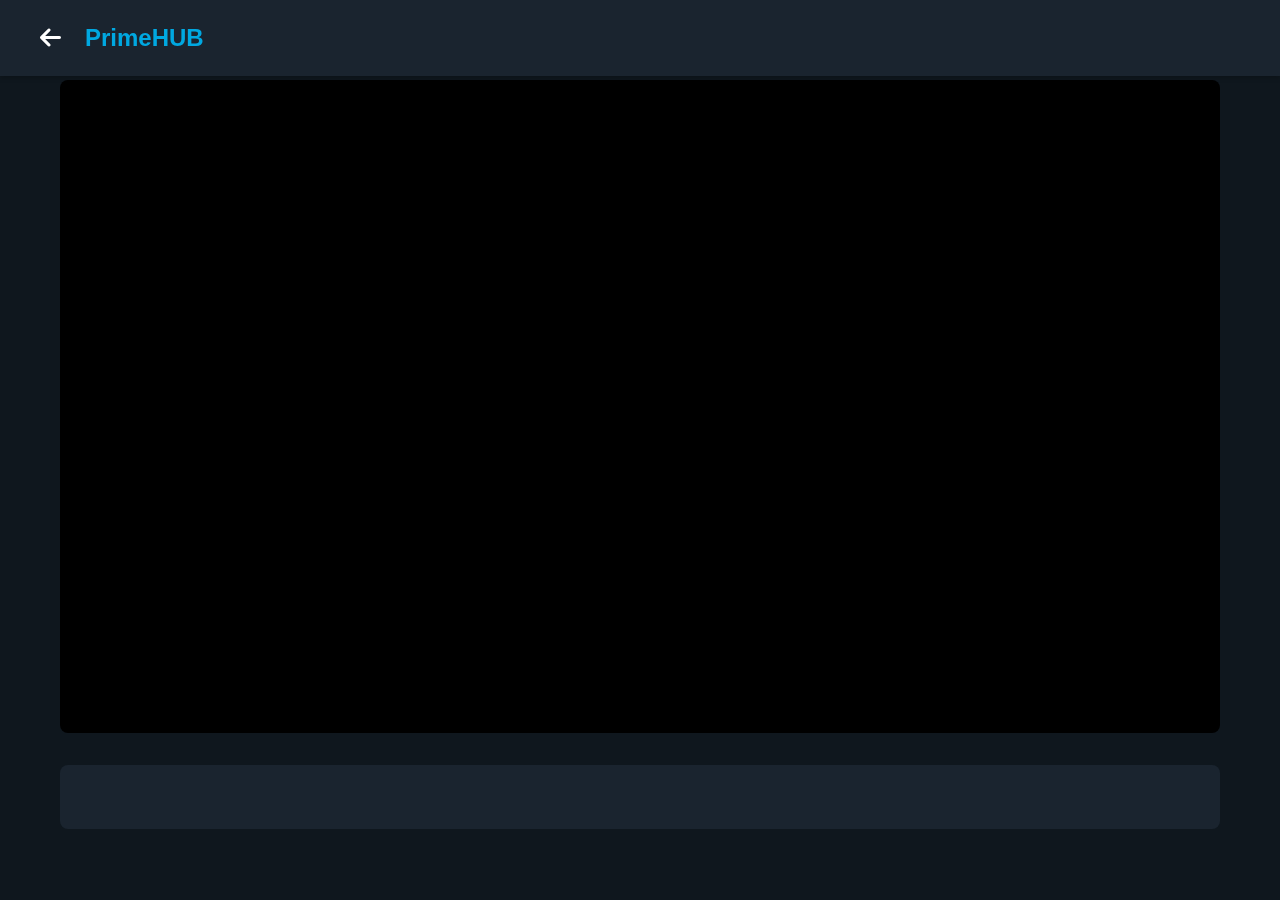
==== src/movie.html @ 9d9eabd9 "1st init" ====
<!DOCTYPE html>
<html lang="en">
<head>
    <meta charset="UTF-8">
    <meta name="viewport" content="width=device-width, initial-scale=1.0">
    <title>Movie Details - PrimeHUB</title>
    <link rel="stylesheet" href="assets/css/style.css">
    <link rel="stylesheet" href="https://cdnjs.cloudflare.com/ajax/libs/font-awesome/6.0.0/css/all.min.css">
</head>
<body>
    <!-- Navigation -->
    <nav class="navbar">
        <div class="nav-left">
            <button class="back-btn" onclick="history.back()">
                <i class="fas fa-arrow-left"></i>
            </button>
            <div class="logo">PrimeHUB</div>
        </div>
    </nav>

    <div class="movie-detail-container">
        <div class="player-container" id="playerContainer"></div>
        <div class="movie-info-container" id="movieInfo"></div>
        <div class="related-content" id="relatedContent"></div>
    </div>

    <script src="js/movie.js"></script>
</body>
</html>
---- src/assets/css/style.css ----
/* Base Styles */
:root {
    --primary-color: #00a8e1;
    --secondary-color: #0f171e;
    --background-dark: #1a242f;
    --text-color: #ffffff;
    --text-muted: #8197a4;
    --hover-color: #19232e;
}

* {
    margin: 0;
    padding: 0;
    box-sizing: border-box;
}

body {
    font-family: 'Segoe UI', Tahoma, Geneva, Verdana, sans-serif;
    background-color: var(--secondary-color);
    color: var(--text-color);
    line-height: 1.6;
}

/* Navigation Styles */
.navbar {
    position: fixed;
    top: 0;
    width: 100%;
    background-color: var(--background-dark);
    padding: 1rem 2rem;
    display: flex;
    justify-content: space-between;
    align-items: center;
    z-index: 1000;
    box-shadow: 0 2px 5px rgba(0, 0, 0, 0.2);
}

.nav-left {
    display: flex;
    align-items: center;
    gap: 1rem;
}

.hamburger-menu {
    background: none;
    border: none;
    color: var(--text-color);
    font-size: 1.5rem;
    cursor: pointer;
    display: none;
}

.logo {
    font-size: 1.5rem;
    font-weight: bold;
    color: var(--primary-color);
}

.nav-middle {
    flex: 0.5;
}

.search-container {
    position: relative;
    width: 100%;
}

.search-container input {
    width: 100%;
    padding: 0.5rem 2.5rem 0.5rem 1rem;
    border: none;
    border-radius: 4px;
    background-color: var(--hover-color);
    color: var(--text-color);
}

.search-btn {
    position: absolute;
    right: 0.5rem;
    top: 50%;
    transform: translateY(-50%);
    background: none;
    border: none;
    color: var(--text-muted);
    cursor: pointer;
}

/* Content Sections */
.content-section {
    padding: 0rem 2rem 0rem 2rem;
}

.content-section h2 {
    margin-bottom: 1rem;
    color: var(--text-color);
}

.movie-carousel {
    display: flex;
    overflow-x: auto;
    gap: 1rem;
    padding: 1rem 0;
    scrollbar-width: none;
}

.movie-carousel::-webkit-scrollbar {
    display: none;
}

/* Content Section Movie Cards */
.movie-carousel {
    display: grid;
    grid-auto-flow: column;
    grid-auto-columns: 250px;
    gap: 1.5rem;
    overflow-x: auto;
    padding: 2rem 0;
    scroll-snap-type: x mandatory;
    scroll-behavior: smooth;
}

.movie-card {
    position: relative;
    border-radius: 12px;
    overflow: hidden;
    transition: transform 0.3s ease;
    scroll-snap-align: start;
}

.movie-card img {
    width: 100%;
    height: 375px;
    object-fit: cover;
}

.movie-card:hover {
    transform: scale(1.05);
}

.movie-card:hover .movie-info {
    opacity: 1;
}

.movie-info {
    position: absolute;
    bottom: 0;
    left: 0;
    right: 0;
    padding: 1.5rem;
    background: rgba(0, 0, 0, 0.7);
    backdrop-filter: blur(10px);
    opacity: 0;
    transition: opacity 0.3s ease;
}

.movie-info h3 {
    font-size: 1.2rem;
    margin-bottom: 0.5rem;
    color: var(--text-color);
}

.movie-meta {
    display: flex;
    justify-content: space-between;
    align-items: center;
    margin-bottom: 1rem;
}

.rating {
    color: var(--primary-color);
}

.year {
    color: var(--text-muted);
}

.movie-card .watch-now {
    width: 100%;
    text-align: center;
    font-size: 0.9rem;
    padding: 0.6rem;
}

/* Scrollbar Styling */
.movie-carousel::-webkit-scrollbar {
    height: 8px;
}

.movie-carousel::-webkit-scrollbar-track {
    background: rgba(255, 255, 255, 0.1);
    border-radius: 4px;
}

.movie-carousel::-webkit-scrollbar-thumb {
    background: var(--primary-color);
    border-radius: 4px;
}

/* Modal Styles */
.modal {
    display: none;
    position: fixed;
    top: 0;
    left: 0;
    width: 100%;
    height: 100%;
    background-color: rgba(0, 0, 0, 0.8);
    z-index: 2000;
}

.modal-content {
    position: relative;
    width: 90%;
    max-width: 1200px;
    margin: 2rem auto;
    background-color: var(--background-dark);
    border-radius: 8px;
    padding: 2rem;
}

.close-modal {
    position: absolute;
    right: 1rem;
    top: 1rem;
    font-size: 1.5rem;
    color: var(--text-color);
    cursor: pointer;
}

/* Footer */
footer {
    background-color: var(--background-dark);
    padding: 2rem;
    margin-top: 2rem;
}

.footer-content {
    max-width: 1200px;
    margin: 0 auto;
    text-align: center;
}

.footer-links {
    margin-top: 1rem;
    display: flex;
    justify-content: center;
    gap: 2rem;
}

.footer-links a {
    color: var(--text-muted);
    text-decoration: none;
}

/* Responsive Design */
@media (max-width: 768px) {
    .hamburger-menu {
        display: block;
    }

    .nav-middle {
        display: none;
    }

    .nav-right {
        display: none;
    }

    .content-section {
        padding: 1rem;
    }
}

/* Responsive Adjustments */
@media (max-width: 768px) {
    .movie-carousel {
        grid-auto-columns: 180px;
    }

    .movie-card img {
        height: 270px;
    }
}

/* Update the first content section to have proper spacing from navbar */
.content-section:first-child {
    margin-top: 2rem;
}

/* Hero Carousel Styles */
.hero-carousel {
    margin-top: 4rem;
    height: 80vh;
    position: relative;
    overflow: hidden;
}

.carousel-container {
    width: 100%;
    height: 100%;
    position: relative;
}

.carousel-slide {
    position: absolute;
    width: 100%;
    height: 100%;
    opacity: 0;
    transition: opacity 0.8s ease;
    background-size: cover;
    background-position: center;
    display: flex;
    align-items: flex-end;
    padding: 4rem;
}

.carousel-slide.active {
    opacity: 1;
}

.carousel-content {
    position: relative;
    z-index: 2;
    max-width: 600px;
    background: rgba(0, 0, 0, 0.7);
    backdrop-filter: blur(10px);
    padding: 2rem;
    border-radius: 16px;
    border: 1px solid rgba(255, 255, 255, 0.1);
    margin-bottom: 2rem;
}

.carousel-content h2 {
    font-size: 2.5rem;
    margin-bottom: 1rem;
}

.carousel-content p {
    margin-bottom: 1.5rem;
    display: -webkit-box;
    -webkit-line-clamp: 3;
    line-clamp: 3;
    -webkit-box-orient: vertical;
    overflow: hidden;
}

.carousel-rating {
    display: flex;
    align-items: center;
    gap: 1rem;
    margin-top: 1rem;
}

.carousel-controls {
    position: absolute;
    bottom: 5%;
    right: 5%;
    display: flex;
    gap: 1rem;
    z-index: 10;
}

.prev-btn, .next-btn {
    background: rgba(255, 255, 255, 0.1);
    backdrop-filter: blur(10px);
    border: 1px solid rgba(255, 255, 255, 0.1);
    width: 48px;
    height: 48px;
    border-radius: 50%;
    display: flex;
    align-items: center;
    justify-content: center;
    color: var(--text-color);
    cursor: pointer;
    transition: all 0.3s ease;
}

.prev-btn:hover, .next-btn:hover {
    background: rgba(255, 255, 255, 0.2);
    transform: scale(1.1);
}

.carousel-info {
    position: absolute;
    bottom: 0;
    left: 0;
    right: 0;
    padding: 2rem;
    display: flex;
    justify-content: space-between;
    align-items: flex-end;
    background: linear-gradient(to top, rgba(0,0,0,0.9) 0%, rgba(0,0,0,0.5) 50%, rgba(0,0,0,0) 100%);
    z-index: 1;
}

.carousel-title {
    flex: 1;
    padding-right: 4rem;
    max-width: 800px;
}

.carousel-title h3 {
    font-size: 2.5rem;
    margin-bottom: 1rem;
    color: #fff;
    text-shadow: 2px 2px 4px rgba(0,0,0,0.5);
}

.carousel-title p {
    font-size: 1.2rem;
    color: rgba(255, 255, 255, 0.9);
    max-width: 600px;
    text-shadow: 1px 1px 2px rgba(0,0,0,0.5);
}

@media (max-width: 768px) {
    .hero-carousel {
        height: 60vh;
    }

    .carousel-slide {
        padding: 2rem;
    }

    .carousel-content {
        max-width: 100%;
    }

    .carousel-content h2 {
        font-size: 1.8rem;
    }
}

/* Mobile Responsive Styles */
@media (max-width: 768px) {
    /* Navigation */
    .navbar {
        padding: 0.5rem 1rem;
    }

    .logo {
        font-size: 1.2rem;
    }

    /* Hero Carousel */
    .hero-carousel {
        margin-top: 3rem;
        height: 50vh;
    }

    .carousel-info {
        padding: 1rem;
    }

    .carousel-title h3 {
        font-size: 1.5rem;
        margin-bottom: 0.5rem;
    }

    .carousel-title p {
        font-size: 0.9rem;
        -webkit-line-clamp: 2;
        line-clamp: 2;
        line-clamp: 2;
        line-clamp: 2;
        line-clamp: 2;
        line-clamp: 2;
        line-clamp: 2;
    }

    .carousel-controls {
        bottom: 1rem;
        right: 1rem;
    }

    .prev-btn, .next-btn {
        width: 36px;
        height: 36px;
        font-size: 0.8rem;
    }

    /* Content Sections */
    .content-section {
        padding: 0.5rem;
    }

    .content-section h2 {
        font-size: 1.2rem;
        margin: 1rem 0 0.5rem 0.5rem;
    }

    /* Movie Cards */
    .movie-carousel {
        grid-auto-columns: 140px;
        gap: 0.8rem;
        padding: 1rem 0;
    }

    .movie-card {
        border-radius: 8px;
    }

    .movie-card img {
        height: 210px;
    }

    .movie-info {
        padding: 0.8rem;
    }

    .movie-info h3 {
        font-size: 0.9rem;
        margin-bottom: 0.3rem;
    }

    .movie-meta {
        font-size: 0.8rem;
        margin-bottom: 0.5rem;
    }

    /* Modal */
    .modal-content {
        width: 95%;
        margin: 1rem auto;
        padding: 1rem;
    }

    .modal-header-content h2 {
        font-size: 1.3rem;
    }

    .modal-info p {
        font-size: 0.9rem;
    }

    .meta-info {
        font-size: 0.8rem;
        flex-wrap: wrap;
        gap: 0.5rem;
    }

    /* Footer */
    footer {
        padding: 1rem;
        margin-top: 1rem;
    }

    .footer-content {
        font-size: 0.9rem;
    }

    .footer-links {
        gap: 1rem;
        flex-wrap: wrap;
        font-size: 0.8rem;
    }
}

/* Small Mobile Devices */
@media (max-width: 480px) {
    .movie-carousel {
        grid-auto-columns: 120px;
        gap: 0.5rem;
    }

    .movie-card img {
        height: 180px;
    }

    .hero-carousel {
        height: 40vh;
    }

    .carousel-title h3 {
        font-size: 1.2rem;
    }

    .carousel-title p {
        font-size: 0.8rem;
        -webkit-line-clamp: 2;
    }

    .nav-left {
        gap: 0.5rem;
    }

    .hamburger-menu {
        font-size: 1.2rem;
    }
}

/* Tablet Devices */
@media (min-width: 769px) and (max-width: 1024px) {
    .movie-carousel {
        grid-auto-columns: 180px;
    }

    .movie-card img {
        height: 270px;
    }

    .hero-carousel {
        height: 60vh;
    }

    .carousel-title h3 {
        font-size: 2rem;
    }

    .carousel-title p {
        font-size: 1rem;
    }
}

/* Ensure smooth transitions */
.movie-card, .carousel-slide, .modal {
    transition: all 0.3s ease-in-out;
}

/* Movie Details Page Styles */
.movie-detail-container {
    margin-top: 60px;
    padding: 20px;
    max-width: 1200px;
    margin-left: auto;
    margin-right: auto;
}

.player-container {
    width: 100%;
    aspect-ratio: 16/9;
    background: #000;
    margin-bottom: 2rem;
    border-radius: 8px;
    overflow: hidden;
}

.player-container iframe {
    width: 100%;
    height: 100%;
    border: none;
}

.movie-info-container {
    padding: 2rem;
    background: var(--background-dark);
    border-radius: 8px;
    margin-bottom: 2rem;
}

.back-btn {
    background: none;
    border: none;
    color: var(--text-color);
    font-size: 1.5rem;
    cursor: pointer;
    padding: 0.5rem;
}

.back-btn:hover {
    color: var(--primary-color);
}

.related-content {
    margin-top: 2rem;
}

/* Mobile Responsive */
@media (max-width: 768px) {
    .movie-detail-container {
        padding: 10px;
        margin-top: 50px;
    }

    .movie-info-container {
        padding: 1rem;
    }
}
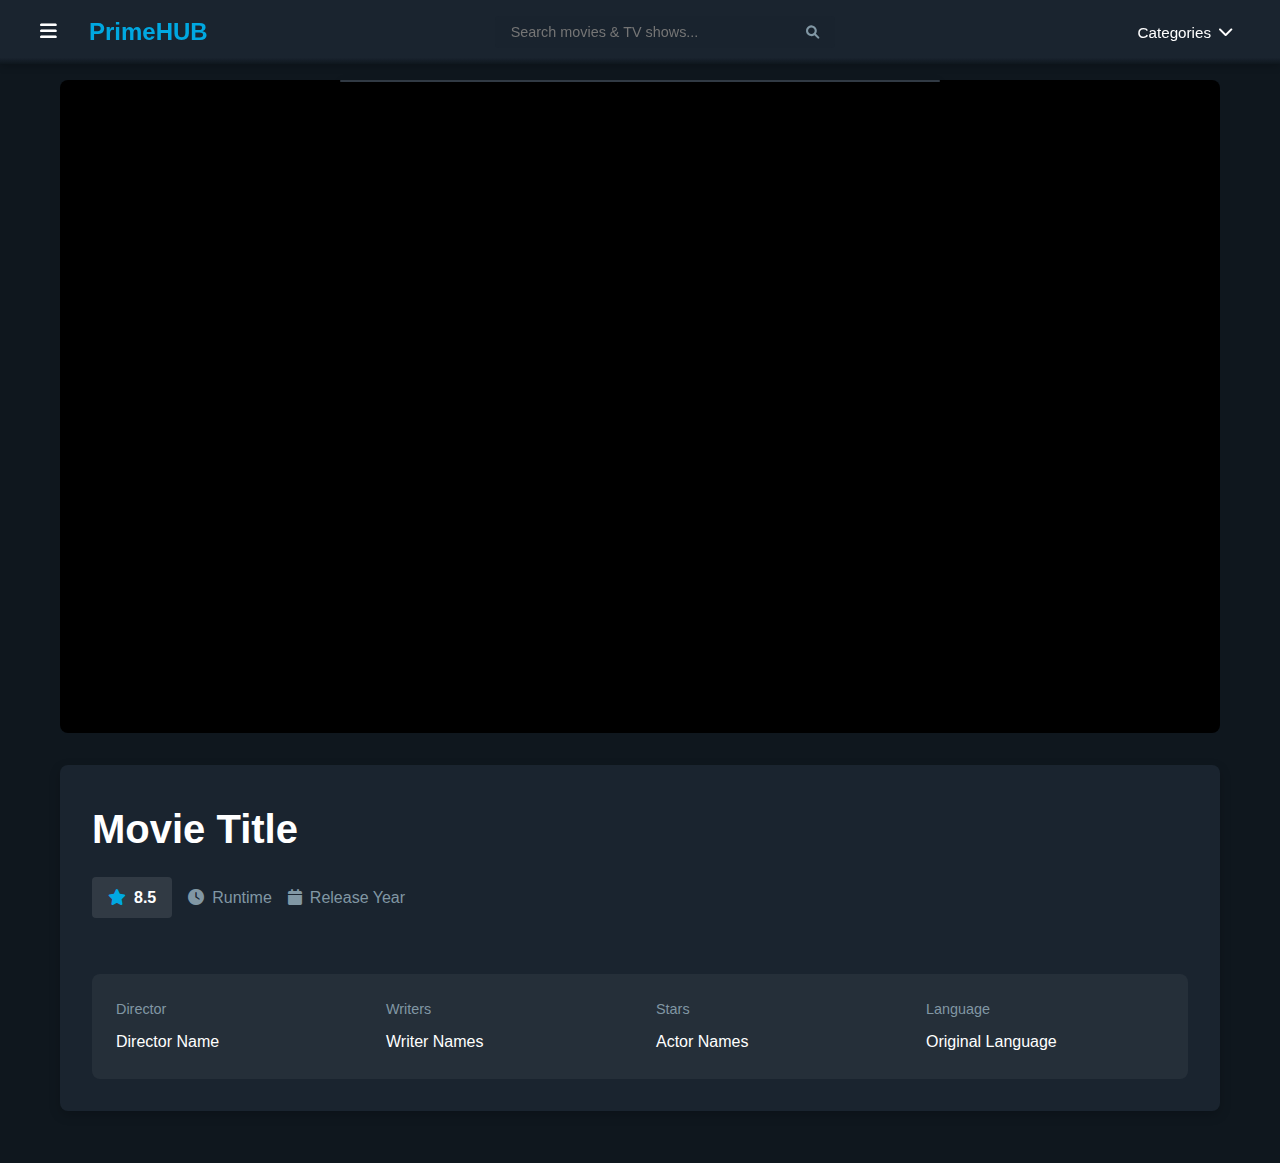
==== commit 0a131a6b: "backup commit" ====
--- a/src/movie.html
+++ b/src/movie.html
@@ -8,19 +8,80 @@
     <link rel="stylesheet" href="https://cdnjs.cloudflare.com/ajax/libs/font-awesome/6.0.0/css/all.min.css">
 </head>
 <body>
-    <!-- Navigation -->
+    <!-- Update navbar in both index.html and movie.html -->
     <nav class="navbar">
         <div class="nav-left">
-            <button class="back-btn" onclick="history.back()">
-                <i class="fas fa-arrow-left"></i>
+            <button class="hamburger-menu" id="hamburgerMenu">
+                <i class="fas fa-bars"></i>
             </button>
-            <div class="logo">PrimeHUB</div>
+            <a href="index.html" class="logo">PrimeHUB</a>
+        </div>
+        
+        <div class="nav-middle">
+            <div class="search-container">
+                <form id="searchForm">
+                    <input type="text" id="searchInput" placeholder="Search movies & TV shows...">
+                    <button type="submit" class="search-btn"><i class="fas fa-search"></i></button>
+                </form>
+            </div>
+            <div class="search-results" id="searchResults"></div>
+        </div>
+
+        <div class="nav-right">
+            <div class="categories-dropdown">
+                <button class="dropdown-btn">Categories <i class="fas fa-chevron-down"></i></button>
+                <div class="dropdown-content" id="categoriesDropdown"></div>
+            </div>
         </div>
     </nav>
 
     <div class="movie-detail-container">
         <div class="player-container" id="playerContainer"></div>
-        <div class="movie-info-container" id="movieInfo"></div>
+        <div class="movie-info-container" id="movieInfo">
+            <h1>Movie Title</h1>
+            
+            <div class="movie-meta-info">
+                <div class="meta-item rating-badge">
+                    <i class="fas fa-star"></i>
+                    <span class="rating-value">8.5</span>
+                </div>
+                <div class="meta-item">
+                    <i class="fas fa-clock"></i>
+                    <span>Runtime</span>
+                </div>
+                <div class="meta-item">
+                    <i class="fas fa-calendar"></i>
+                    <span>Release Year</span>
+                </div>
+            </div>
+
+            <div class="genre-tags">
+                <!-- Genre tags will be added dynamically -->
+            </div>
+
+            <p class="overview">
+                <!-- Movie overview will be added dynamically -->
+            </p>
+
+            <div class="movie-details">
+                <div class="detail-item">
+                    <span class="detail-label">Director</span>
+                    <span class="detail-value">Director Name</span>
+                </div>
+                <div class="detail-item">
+                    <span class="detail-label">Writers</span>
+                    <span class="detail-value">Writer Names</span>
+                </div>
+                <div class="detail-item">
+                    <span class="detail-label">Stars</span>
+                    <span class="detail-value">Actor Names</span>
+                </div>
+                <div class="detail-item">
+                    <span class="detail-label">Language</span>
+                    <span class="detail-value">Original Language</span>
+                </div>
+            </div>
+        </div>
         <div class="related-content" id="relatedContent"></div>
     </div>
 
--- a/src/assets/css/style.css
+++ b/src/assets/css/style.css
@@ -19,59 +19,152 @@
     background-color: var(--secondary-color);
     color: var(--text-color);
     line-height: 1.6;
+    position: relative;
+    overflow-x: hidden;
+}
+
+/* Update Floating Icons Styles */
+.floating-icons {
+    position: fixed;
+    top: 0;
+    left: 0;
+    width: 100vw;
+    height: 100vh;
+    pointer-events: none;
+    z-index: 1;
+    overflow: hidden;
+}
+
+.floating-icon {
+    position: absolute;
+    color: var(--primary-color);
+    opacity: 0.15;
+    animation: floatRandom 15s linear infinite;
+    will-change: transform;
+    text-shadow: 0 0 10px rgba(0, 168, 225, 0.4);
+}
+
+/* Random positions and delays for raindrop effect */
+.floating-icon:nth-child(1) { font-size: 45px; left: 10%; animation-delay: 0s; }
+.floating-icon:nth-child(2) { font-size: 35px; left: 85%; animation-delay: -3s; }
+.floating-icon:nth-child(3) { font-size: 50px; left: 30%; animation-delay: -5s; }
+.floating-icon:nth-child(4) { font-size: 30px; left: 70%; animation-delay: -7s; }
+.floating-icon:nth-child(5) { font-size: 40px; left: 20%; animation-delay: -2s; }
+.floating-icon:nth-child(6) { font-size: 38px; left: 60%; animation-delay: -4s; }
+.floating-icon:nth-child(7) { font-size: 42px; left: 40%; animation-delay: -6s; }
+.floating-icon:nth-child(8) { font-size: 36px; left: 80%; animation-delay: -8s; }
+.floating-icon:nth-child(9) { font-size: 48px; left: 15%; animation-delay: -1s; }
+.floating-icon:nth-child(10) { font-size: 33px; left: 90%; animation-delay: -9s; }
+
+@keyframes floatRandom {
+    0% {
+        transform: translateY(-100px) translateX(0) rotate(0deg);
+        opacity: 0;
+    }
+    10% {
+        opacity: 0.15;
+    }
+    90% {
+        opacity: 0.15;
+    }
+    100% {
+        transform: translateY(100vh) translateX(var(--random-x)) rotate(360deg);
+        opacity: 0;
+    }
+}
+
+/* Add media query for reduced animations on mobile */
+@media (max-width: 768px) {
+    .floating-icon {
+        display: none;
+    }
 }
 
 /* Navigation Styles */
 .navbar {
     position: fixed;
     top: 0;
-    width: 100%;
-    background-color: var(--background-dark);
-    padding: 1rem 2rem;
+    left: 0;
+    right: 0;
+    height: 64px;
+    background: linear-gradient(to bottom, var(--background-dark) 90%, rgba(26, 36, 47, 0));
+    padding: 0 2rem;
     display: flex;
     justify-content: space-between;
     align-items: center;
     z-index: 1000;
-    box-shadow: 0 2px 5px rgba(0, 0, 0, 0.2);
+    backdrop-filter: blur(10px);
+    box-shadow: 0 2px 8px rgba(0, 0, 0, 0.2);
 }
 
 .nav-left {
     display: flex;
     align-items: center;
-    gap: 1rem;
+    gap: 1.5rem;
 }
 
 .hamburger-menu {
     background: none;
     border: none;
     color: var(--text-color);
-    font-size: 1.5rem;
+    font-size: 1.2rem;
     cursor: pointer;
-    display: none;
+    padding: 0.5rem;
+    transition: color 0.3s ease;
+}
+
+.hamburger-menu:hover {
+    color: var(--primary-color);
 }
 
 .logo {
     font-size: 1.5rem;
-    font-weight: bold;
+    font-weight: 700;
     color: var(--primary-color);
+    text-decoration: none;
+    cursor: pointer;
+    transition: opacity 0.3s ease;
+}
+
+.logo:hover {
+    opacity: 0.8;
 }
 
 .nav-middle {
-    flex: 0.5;
+    flex: 0.4;
+    max-width: 600px;
+    margin: 0 2rem;
 }
 
 .search-container {
     position: relative;
     width: 100%;
+    max-width: 600px; /* Match nav-middle max-width */
+    margin: 0 auto;
+}
+
+.search-container form {
+    width: 100%;
+    display: flex;
+    align-items: center;
 }
 
 .search-container input {
     width: 100%;
-    padding: 0.5rem 2.5rem 0.5rem 1rem;
-    border: none;
-    border-radius: 4px;
-    background-color: var(--hover-color);
+    padding: 0.7rem 3rem 0.7rem 1rem;
+    border: 1px solid rgba(255, 255, 255, 0.1);
+    border-radius: 8px;
+    background: rgba(255, 255, 255, 0.05);
     color: var(--text-color);
+    font-size: 0.95rem;
+    transition: all 0.3s ease;
+}
+
+.search-container input:focus {
+    outline: none;
+    border-color: var(--primary-color);
+    background: rgba(255, 255, 255, 0.1);
+    box-shadow: 0 0 0 2px rgba(0, 168, 225, 0.2);
 }
 
 .search-btn {
@@ -83,11 +176,225 @@
     border: none;
     color: var(--text-muted);
     cursor: pointer;
+    padding: 0.5rem;
+    transition: color 0.3s ease;
+}
+
+.search-btn:hover {
+    color: var(--primary-color);
+}
+
+.search-results {
+    position: absolute;
+    top: calc(100% + 0.5rem);
+    left: 50%;
+    transform: translateX(-50%);
+    width: 100%;
+    max-width: 600px; /* Match search container width */
+    background: var(--background-dark);
+    border-radius: 8px;
+    box-shadow: 0 4px 12px rgba(0, 0, 0, 0.2);
+    max-height: 400px;
+    overflow-y: auto;
+    z-index: 1000;
+    border: 1px solid rgba(255, 255, 255, 0.1);
+}
+
+.nav-right {
+    display: flex;
+    align-items: center;
+}
+
+.categories-dropdown {
+    position: relative;
+}
+
+.dropdown-btn {
+    background: none;
+    border: none;
+    color: var(--text-color);
+    padding: 0.5rem 1rem;
+    font-size: 0.95rem;
+    cursor: pointer;
+    display: flex;
+    align-items: center;
+    gap: 0.5rem;
+    transition: color 0.3s ease;
+}
+
+.dropdown-btn:hover {
+    color: var(--primary-color);
+}
+
+.dropdown-content {
+    position: absolute;
+    top: 100%;
+    right: 0;
+    min-width: 200px;
+    background: var(--background-dark);
+    border-radius: 8px;
+    padding: 0.5rem;
+    box-shadow: 0 4px 12px rgba(0, 0, 0, 0.2);
+    opacity: 0;
+    visibility: hidden;
+    transform: translateY(10px);
+    transition: all 0.3s ease;
+}
+
+.categories-dropdown:hover .dropdown-content {
+    opacity: 1;
+    visibility: visible;
+    transform: translateY(0);
+}
+
+/* Mobile Responsive */
+@media (max-width: 768px) {
+    .navbar {
+        padding: 0 1rem;
+    }
+
+    .nav-middle {
+        display: none;
+        position: absolute;
+        top: 100%;
+        left: 0;
+        right: 0;
+        padding: 1rem;
+        background: var(--background-dark);
+        border-top: 1px solid rgba(255, 255, 255, 0.1);
+    }
+
+    .nav-middle.active {
+        display: block;
+    }
+
+    .nav-right {
+        display: none;
+    }
+
+    .hamburger-menu {
+        display: block;
+    }
+}
+
+/* Update search container styles */
+.search-container {
+    position: relative;
+    width: 100%;
+    z-index: 1000;
+}
+
+.search-container form {
+    width: 100%;
+    display: flex;
+    align-items: center;
+}
+
+.search-container input {
+    width: 100%;
+    padding: 0.5rem 2.5rem 0.5rem 1rem;
+    border: none;
+    border-radius: 4px;
+    background-color: var(--hover-color);
+    color: var(--text-color);
+    font-size: 0.9rem;
+}
+
+.search-container input:focus {
+    outline: none;
+    box-shadow: 0 0 0 2px var(--primary-color);
+}
+
+.search-btn {
+    position: absolute;
+    right: 0.5rem;
+    top: 50%;
+    transform: translateY(-50%);
+    background: none;
+    border: none;
+    color: var(--text-muted);
+    cursor: pointer;
+    padding: 0.5rem;
+}
+
+.search-btn:hover {
+    color: var(--primary-color);
+}
+
+.search-results {
+    position: absolute;
+    top: 100%; /* Position below search input */
+    left: 0;
+    right: 0;
+    background: var(--background-dark);
+    border-radius: 4px;
+    box-shadow: 0 4px 12px rgba(0, 0, 0, 0.2);
+    max-height: 400px;
+    overflow-y: auto;
+    z-index: 1000;
+    margin-top: 0.5rem;
+}
+
+.search-result-item {
+    display: flex;
+    align-items: center;
+    padding: 0.8rem;
+    cursor: pointer;
+    transition: background 0.3s ease;
+    border-bottom: 1px solid rgba(255, 255, 255, 0.1);
+}
+
+.search-result-item:last-child {
+    border-bottom: none;
+}
+
+.search-result-item:hover {
+    background: var(--hover-color);
+}
+
+.search-result-item img {
+    width: 45px;
+    height: 68px;
+    object-fit: cover;
+    border-radius: 4px;
+    margin-right: 1rem;
+}
+
+.search-result-item div {
+    flex: 1;
+}
+
+.search-result-item h4 {
+    font-size: 0.9rem;
+    margin-bottom: 0.3rem;
+    color: var(--text-color);
+}
+
+.search-result-item p {
+    font-size: 0.8rem;
+    color: var(--text-muted);
+}
+
+/* Scrollbar for search results */
+.search-results::-webkit-scrollbar {
+    width: 6px;
+}
+
+.search-results::-webkit-scrollbar-track {
+    background: rgba(255, 255, 255, 0.1);
+}
+
+.search-results::-webkit-scrollbar-thumb {
+    background: var(--primary-color);
+    border-radius: 3px;
 }
 
 /* Content Sections */
 .content-section {
     padding: 0rem 2rem 0rem 2rem;
+    margin-bottom: 2rem;
+    position: relative;
+    z-index: 2;
 }
 
 .content-section h2 {
@@ -96,89 +403,176 @@
 }
 
 .movie-carousel {
-    display: flex;
-    overflow-x: auto;
-    gap: 1rem;
-    padding: 1rem 0;
-    scrollbar-width: none;
-}
-
-.movie-carousel::-webkit-scrollbar {
-    display: none;
-}
-
-/* Content Section Movie Cards */
-.movie-carousel {
-    display: grid;
-    grid-auto-flow: column;
-    grid-auto-columns: 250px;
+    display: flex; /* Change from grid to flex */
     gap: 1.5rem;
     overflow-x: auto;
-    padding: 2rem 0;
+    padding: 1rem;
     scroll-snap-type: x mandatory;
     scroll-behavior: smooth;
-}
-
+    -webkit-overflow-scrolling: touch; /* For smooth scrolling on iOS */
+    cursor: grab; /* Show grab cursor */
+}
+
+.movie-carousel:active {
+    cursor: grabbing; /* Show grabbing cursor while dragging */
+}
+
+.movie-carousel::-webkit-scrollbar {
+    height: 8px;
+    background: rgba(255, 255, 255, 0.1);
+}
+
+.movie-carousel::-webkit-scrollbar-thumb {
+    background: var(--primary-color);
+    border-radius: 4px;
+}
+
+.movie-carousel::-webkit-scrollbar-track {
+    background: rgba(255, 255, 255, 0.1);
+    border-radius: 4px;
+}
+
+/* Content Section Movie Cards - IMDB Style */
 .movie-card {
+    flex: 0 0 200px; /* Reduced from 250px */
     position: relative;
-    border-radius: 12px;
+    border-radius: 4px;
     overflow: hidden;
     transition: transform 0.3s ease;
     scroll-snap-align: start;
+    background: var(--background-dark);
+    border: 1px solid rgba(255, 255, 255, 0.1);
+    cursor: pointer;
+}
+
+.movie-card:hover {
+    transform: translateY(-5px);
+    box-shadow: 0 5px 15px rgba(0, 0, 0, 0.3);
 }
 
 .movie-card img {
     width: 100%;
-    height: 375px;
+    height: 280px; /* Reduced from 375px */
     object-fit: cover;
-}
-
-.movie-card:hover {
-    transform: scale(1.05);
-}
-
-.movie-card:hover .movie-info {
-    opacity: 1;
+    transition: filter 0.3s ease;
 }
 
 .movie-info {
-    position: absolute;
-    bottom: 0;
-    left: 0;
-    right: 0;
-    padding: 1.5rem;
-    background: rgba(0, 0, 0, 0.7);
-    backdrop-filter: blur(10px);
-    opacity: 0;
-    transition: opacity 0.3s ease;
+    position: relative;
+    padding: 0.6rem; /* Reduced from 1rem */
+    background: linear-gradient(
+        to bottom,
+        var(--background-dark) 0%,
+        var(--secondary-color) 100%
+    );
 }
 
 .movie-info h3 {
-    font-size: 1.2rem;
-    margin-bottom: 0.5rem;
+    font-size: 0.9rem; /* Reduced from 1rem */
+    font-weight: 600;
+    margin-bottom: 0.3rem;
     color: var(--text-color);
+    -webkit-line-clamp: 1;
+    -webkit-box-orient: vertical;
+    overflow: hidden;
+    display: -webkit-box;
 }
 
 .movie-meta {
     display: flex;
-    justify-content: space-between;
-    align-items: center;
-    margin-bottom: 1rem;
+    flex-direction: row;
+    gap: 0.5rem;
+}
+
+.rating-row {
+    display: flex;
+    align-items: center;
+    gap: 0.5rem;
 }
 
 .rating {
+    display: flex;
+    align-items: center;
+    gap: 0.3rem;
     color: var(--primary-color);
+    font-weight: 600;
+    font-size: 0.8rem; /* Reduced from 0.9rem */
+}
+
+.rating i {
+    color: #f5c518; /* IMDB yellow */
+    font-size: 0.8rem;
 }
 
 .year {
     color: var(--text-muted);
-}
-
-.movie-card .watch-now {
-    width: 100%;
-    text-align: center;
-    font-size: 0.9rem;
-    padding: 0.6rem;
+    font-size: 0.8rem;
+    padding-left: 0.5rem;
+    border-left: 2px solid rgba(255, 255, 255, 0.2);
+}
+
+.movie-details {
+    margin-top: 0.5rem;
+    font-size: 0.85rem;
+    color: var(--text-muted);
+}
+
+.watch-btn {
+    position: absolute;
+    top: 0.5rem;
+    right: 0.5rem;
+    background: rgba(0, 0, 0, 0.7);
+    color: white;
+    border: none;
+    border-radius: 50%;
+    width: 36px;
+    height: 36px;
+    display: flex;
+    align-items: center;
+    justify-content: center;
+    cursor: pointer;
+    opacity: 0;
+    transition: opacity 0.3s ease, transform 0.2s ease;
+    backdrop-filter: blur(4px);
+}
+
+.movie-card:hover .watch-btn {
+    opacity: 1;
+}
+
+.watch-btn:hover {
+    transform: scale(1.1);
+    background: var(--primary-color);
+}
+
+/* Responsive styles */
+@media (max-width: 768px) {
+    .movie-card {
+        flex: 0 0 140px;
+    }
+
+    .movie-card img {
+        height: 200px;
+    }
+
+    .movie-info {
+        padding: 0.5rem;
+    }
+
+    .movie-info h3 {
+        font-size: 0.85rem;
+        margin-bottom: 0.2rem;
+    }
+
+    .rating, .year {
+        font-size: 0.75rem;
+    }
+
+    .watch-btn {
+        opacity: 1;
+        width: 32px;
+        height: 32px;
+    }
 }
 
 /* Scrollbar Styling */
@@ -273,8 +667,8 @@
 
 /* Responsive Adjustments */
 @media (max-width: 768px) {
-    .movie-carousel {
-        grid-auto-columns: 180px;
+    .movie-card {
+        flex: 0 0 140px; /* Smaller cards on mobile */
     }
 
     .movie-card img {
@@ -289,10 +683,11 @@
 
 /* Hero Carousel Styles */
 .hero-carousel {
-    margin-top: 4rem;
-    height: 80vh;
+    margin-top: 60px;
+    height: 85vh;
     position: relative;
     overflow: hidden;
+    z-index: 2;
 }
 
 .carousel-container {
@@ -309,125 +704,169 @@
     transition: opacity 0.8s ease;
     background-size: cover;
     background-position: center;
-    display: flex;
-    align-items: flex-end;
-    padding: 4rem;
+    cursor: pointer;
+}
+
+.carousel-slide::before {
+    content: '';
+    position: absolute;
+    top: 0;
+    left: 0;
+    right: 0;
+    bottom: 0;
+    background: linear-gradient(
+        90deg,
+        rgba(0,0,0,0.4) 0%,
+        rgba(0,0,0,0.2) 50%,
+        rgba(0,0,0,0.1) 100%
+    );
 }
 
 .carousel-slide.active {
     opacity: 1;
 }
 
+.carousel-overlay {
+    position: absolute;
+    left: 0;
+    bottom: 0;
+    width: 100%;
+    padding: 4rem;
+    z-index: 2;
+}
+
 .carousel-content {
-    position: relative;
-    z-index: 2;
     max-width: 600px;
-    background: rgba(0, 0, 0, 0.7);
-    backdrop-filter: blur(10px);
-    padding: 2rem;
-    border-radius: 16px;
-    border: 1px solid rgba(255, 255, 255, 0.1);
+}
+
+.carousel-rating {
+    display: flex;
+    align-items: center;
+    gap: 1rem;
+    margin-bottom: 1rem;
+    font-size: 1.1rem;
+}
+
+.imdb-rating {
+    color: var(--primary-color);
+}
+
+.carousel-title {
+    font-size: 3.5rem;
+    font-weight: 700;
+    margin-bottom: 1rem;
+    line-height: 1.2;
+    text-shadow: 2px 2px 4px rgba(0,0,0,0.5);
+}
+
+.carousel-description {
+    font-size: 1.2rem;
     margin-bottom: 2rem;
-}
-
-.carousel-content h2 {
-    font-size: 2.5rem;
-    margin-bottom: 1rem;
-}
-
-.carousel-content p {
-    margin-bottom: 1.5rem;
+    opacity: 0.9;
+    line-height: 1.6;
     display: -webkit-box;
     -webkit-line-clamp: 3;
-    line-clamp: 3;
     -webkit-box-orient: vertical;
     overflow: hidden;
 }
 
-.carousel-rating {
-    display: flex;
-    align-items: center;
+.carousel-actions {
+    display: flex;
     gap: 1rem;
-    margin-top: 1rem;
+}
+
+.carousel-actions button {
+    padding: 0.8rem 2rem;
+    border: none;
+    border-radius: 4px;
+    font-size: 1.1rem;
+    cursor: pointer;
+    display: flex;
+    align-items: center;
+    gap: 0.5rem;
+    transition: all 0.3s ease;
+}
+
+.play-btn {
+    background: var(--primary-color);
+    color: white;
+}
+
+.play-btn:hover {
+    background: #0086b3;
+}
+
+.more-info-btn {
+    background: rgba(255,255,255,0.2);
+    color: white;
+    backdrop-filter: blur(10px);
+}
+
+.more-info-btn:hover {
+    background: rgba(255,255,255,0.3);
 }
 
 .carousel-controls {
     position: absolute;
-    bottom: 5%;
-    right: 5%;
+    right: 4rem;
+    bottom: 4rem;
     display: flex;
     gap: 1rem;
-    z-index: 10;
+    z-index: 3;
 }
 
 .prev-btn, .next-btn {
-    background: rgba(255, 255, 255, 0.1);
-    backdrop-filter: blur(10px);
-    border: 1px solid rgba(255, 255, 255, 0.1);
     width: 48px;
     height: 48px;
+    border: none;
     border-radius: 50%;
+    background: rgba(255,255,255,0.2);
+    color: white;
+    cursor: pointer;
     display: flex;
     align-items: center;
     justify-content: center;
-    color: var(--text-color);
-    cursor: pointer;
     transition: all 0.3s ease;
+    backdrop-filter: blur(10px);
 }
 
 .prev-btn:hover, .next-btn:hover {
-    background: rgba(255, 255, 255, 0.2);
+    background: rgba(255,255,255,0.3);
     transform: scale(1.1);
 }
 
-.carousel-info {
-    position: absolute;
-    bottom: 0;
-    left: 0;
-    right: 0;
-    padding: 2rem;
-    display: flex;
-    justify-content: space-between;
-    align-items: flex-end;
-    background: linear-gradient(to top, rgba(0,0,0,0.9) 0%, rgba(0,0,0,0.5) 50%, rgba(0,0,0,0) 100%);
-    z-index: 1;
-}
-
-.carousel-title {
-    flex: 1;
-    padding-right: 4rem;
-    max-width: 800px;
-}
-
-.carousel-title h3 {
-    font-size: 2.5rem;
-    margin-bottom: 1rem;
-    color: #fff;
-    text-shadow: 2px 2px 4px rgba(0,0,0,0.5);
-}
-
-.carousel-title p {
-    font-size: 1.2rem;
-    color: rgba(255, 255, 255, 0.9);
-    max-width: 600px;
-    text-shadow: 1px 1px 2px rgba(0,0,0,0.5);
-}
-
+/* Mobile Responsive */
 @media (max-width: 768px) {
     .hero-carousel {
         height: 60vh;
     }
 
-    .carousel-slide {
+    .carousel-overlay {
         padding: 2rem;
     }
 
-    .carousel-content {
-        max-width: 100%;
-    }
-
-    .carousel-content h2 {
-        font-size: 1.8rem;
+    .carousel-title {
+        font-size: 2rem;
+    }
+
+    .carousel-description {
+        font-size: 1rem;
+        -webkit-line-clamp: 2;
+    }
+
+    .carousel-actions button {
+        padding: 0.6rem 1.5rem;
+        font-size: 1rem;
+    }
+
+    .carousel-controls {
+        right: 2rem;
+        bottom: 2rem;
+    }
+
+    .prev-btn, .next-btn {
+        width: 40px;
+        height: 40px;
     }
 }
 
@@ -554,10 +993,33 @@
         flex-wrap: wrap;
         font-size: 0.8rem;
     }
+
+    .search-container {
+        display: block;
+    }
+
+    .nav-middle {
+        display: block;
+        position: static;
+    }
+
+    .search-results {
+        position: fixed;
+        top: 60px; /* Adjust based on your navbar height */
+        left: 0;
+        right: 0;
+        max-height: calc(100vh - 60px);
+        margin: 0;
+        border-radius: 0;
+    }
 }
 
 /* Small Mobile Devices */
 @media (max-width: 480px) {
+    .movie-card {
+        flex: 0 0 120px; /* Even smaller cards on small mobile */
+    }
+
     .movie-carousel {
         grid-auto-columns: 120px;
         gap: 0.5rem;
@@ -591,6 +1053,10 @@
 
 /* Tablet Devices */
 @media (min-width: 769px) and (max-width: 1024px) {
+    .movie-card {
+        flex: 0 0 180px; /* Medium size cards on tablet */
+    }
+
     .movie-carousel {
         grid-auto-columns: 180px;
     }
@@ -665,14 +1131,850 @@
     margin-top: 2rem;
 }
 
+/* See More Link */
+.section-header {
+    display: flex;
+    justify-content: space-between;
+    align-items: center;
+    margin-top: 1rem;
+    margin-bottom: 1rem;
+    padding: 0 1rem;
+}
+
+.see-more {
+    color: var(--primary-color);
+    text-decoration: none;
+    font-size: 0.9rem;
+    transition: opacity 0.3s ease;
+    font-weight: 500;
+}
+
+.see-more:hover {
+    opacity: 0.8;
+}
+
+/* Section Header Styles */
+.section-header h2 {
+    font-size: 1.5rem;
+    font-weight: 600;
+    color: var(--text-color);
+    margin: 0;
+}
+
+/* All Movies Page Styles */
+.all-movies-container {
+    margin-top: 80px;
+    padding: 2rem;
+    max-width: 1400px;
+    margin-left: auto;
+    margin-right: auto;
+}
+
+.movies-grid {
+    display: grid;
+    grid-template-columns: repeat(4, 1fr);
+    gap: 1.5rem;
+    padding: 1rem;
+}
+
+.movies-grid .movie-card {
+    flex: none;
+    width: 100%;
+}
+
+.movies-grid .movie-card img {
+    width: 100%;
+    height: 350px;
+    object-fit: cover;
+}
+
+/* Pagination Styles */
+.pagination {
+    display: flex;
+    justify-content: center;
+    align-items: center;
+    gap: 0.5rem;
+    margin: 2rem 0;
+}
+
+.pagination .page, 
+.pagination .current,
+.pagination .nextpostslink,
+.pagination .extend {
+    padding: 0.5rem 1rem;
+    border-radius: 4px;
+    color: var(--text-color);
+    text-decoration: none;
+    background: var(--background-dark);
+}
+
+.pagination .current {
+    background: var(--primary-color);
+}
+
+.pagination .page:hover,
+.pagination .nextpostslink:hover {
+    background: var(--hover-color);
+}
+
+/* Responsive Grid */
+@media (max-width: 1400px) {
+    .movies-grid {
+        grid-template-columns: repeat(4, 1fr);
+    }
+}
+
+@media (max-width: 1024px) {
+    .movies-grid {
+        grid-template-columns: repeat(3, 1fr);
+    }
+}
+
+@media (max-width: 768px) {
+    .movies-grid {
+        grid-template-columns: repeat(3, 1fr);
+        gap: 0.8rem;
+        padding: 0.5rem;
+    }
+
+    .movies-grid .movie-card img {
+        height: 200px;
+    }
+
+    /* Show movie info by default on mobile */
+    .movies-grid .movie-card .movie-info,
+    .movie-carousel .movie-card .movie-info {
+        opacity: 1;
+        position: relative;
+        background: var(--background-dark);
+        padding: 0.5rem;
+    }
+
+    .movies-grid .movie-card .movie-info h3,
+    .movie-carousel .movie-card .movie-info h3 {
+        font-size: 0.9rem;
+        margin-bottom: 0.3rem;
+        -webkit-line-clamp: 1;
+        -webkit-box-orient: vertical;
+        overflow: hidden;
+        display: -webkit-box;
+    }
+
+    .movies-grid .movie-card .movie-meta,
+    .movie-carousel .movie-card .movie-meta {
+        font-size: 0.8rem;
+        margin-bottom: 0;
+    }
+
+    .all-movies-container {
+        margin-top: 60px;
+        padding: 0.5rem;
+    }
+}
+
+@media (max-width: 480px) {
+    .movies-grid {
+        grid-template-columns: repeat(2, 1fr);
+        gap: 0.5rem;
+    }
+
+    .movies-grid .movie-card img {
+        height: 180px;
+    }
+}
+
+/* Keep desktop hover effects only for larger screens */
+@media (min-width: 769px) {
+    .movie-card .movie-info {
+        position: relative;
+        opacity: 1;
+    }
+
+    .movie-card:hover .movie-info {
+        opacity: 1;
+    }
+
+    .movie-card img {
+        height: 200px;
+    }
+}
+
+@media (max-width: 768px) {
+    .movies-grid {
+        grid-template-columns: repeat(2, 1fr);
+    }
+    
+    .all-movies-container {
+        padding: 1rem;
+    }
+
+    .section-header h2 {
+        font-size: 1.2rem;
+    }
+
+    .see-more {
+        font-size: 0.8rem;
+    }
+}
+
+@media (max-width: 480px) {
+    .movies-grid {
+        grid-template-columns: 1fr;
+    }
+}
+
+/* Consistent styling across all screen sizes */
+.movies-grid .movie-card .movie-info,
+.movie-carousel .movie-card .movie-info {
+    background: var(--background-dark);
+    padding: 0.8rem;
+}
+
+.movies-grid .movie-card .movie-info h3,
+.movie-carousel .movie-card .movie-info h3 {
+    font-size: 1rem;
+    margin-bottom: 0.3rem;
+    -webkit-line-clamp: 1;
+    -webkit-box-orient: vertical;
+    overflow: hidden;
+    display: -webkit-box;
+}
+
+.movies-grid .movie-card .movie-meta,
+.movie-carousel .movie-card .movie-meta {
+    font-size: 0.9rem;
+    margin-bottom: 0;
+}
+
+/* Add this to your style.css */
+.language-instruction {
+    margin: 1rem 0;
+    padding: 1rem;
+    background: var(--background-dark);
+    border-radius: 8px;
+    border-left: 4px solid var(--primary-color);
+}
+
+.instruction-box {
+    display: flex;
+    align-items: center;
+    gap: 1rem;
+}
+
+.flag-icon {
+    width: 24px;
+    height: 24px;
+    border-radius: 4px;
+}
+
+.instruction-box p {
+    color: var(--text-muted);
+    font-size: 0.9rem;
+    margin: 0;
+}
+
+@media (max-width: 768px) {
+    .instruction-box {
+        flex-direction: column;
+        align-items: flex-start;
+        gap: 0.5rem;
+    }
+
+    .instruction-box p {
+        font-size: 0.8rem;
+    }
+}
+
+/* Update Hero Carousel Mobile Styles */
+@media (max-width: 480px) {
+    .hero-carousel {
+        height: 70vh;
+        margin-top: 50px;
+    }
+
+    .carousel-overlay {
+        padding: 1rem;
+        background: linear-gradient(
+            0deg,
+            rgba(0,0,0,0.9) 0%,
+            rgba(0,0,0,0.7) 50%,
+            transparent 100%
+        );
+    }
+
+    .carousel-content {
+        max-width: 100%;
+        position: absolute;
+        bottom: 1rem;
+        left: 1rem;
+        right: 1rem;
+    }
+
+    .carousel-rating {
+        margin-bottom: 0.5rem;
+        font-size: 0.9rem;
+        gap: 0.5rem;
+    }
+
+    .carousel-title {
+        font-size: 1.5rem;
+        margin-bottom: 0.5rem;
+        line-height: 1.2;
+    }
+
+    .carousel-description {
+        font-size: 0.85rem;
+        margin-bottom: 1rem;
+        -webkit-line-clamp: 2;
+        line-height: 1.4;
+    }
+
+    .carousel-actions {
+        gap: 0.5rem;
+        flex-wrap: wrap;
+    }
+
+    .carousel-actions button {
+        padding: 0.5rem 1rem;
+        font-size: 0.9rem;
+        border-radius: 20px;
+        flex: 1;
+        min-width: calc(50% - 0.25rem);
+        justify-content: center;
+    }
+
+    .carousel-controls {
+        right: 1rem;
+        bottom: auto;
+        top: 50%;
+        transform: translateY(-50%);
+    }
+
+    .prev-btn, .next-btn {
+        width: 32px;
+        height: 32px;
+        font-size: 0.8rem;
+        background: rgba(0, 0, 0, 0.5);
+    }
+}
+
+/* Extra Small Mobile Devices */
+@media (max-width: 375px) {
+    .hero-carousel {
+        height: 60vh;
+    }
+
+    .carousel-title {
+        font-size: 1.2rem;
+    }
+
+    .carousel-description {
+        font-size: 0.8rem;
+        -webkit-line-clamp: 2;
+    }
+
+    .carousel-actions button {
+        padding: 0.4rem 0.8rem;
+        font-size: 0.8rem;
+    }
+
+    .carousel-rating {
+        font-size: 0.8rem;
+    }
+
+    .prev-btn, .next-btn {
+        width: 28px;
+        height: 28px;
+        font-size: 0.7rem;
+    }
+}
+
+/* Portrait Mode Optimization */
+@media (max-width: 480px) and (max-height: 736px) {
+    .hero-carousel {
+        height: 50vh;
+    }
+
+    .carousel-content {
+        bottom: 0.5rem;
+    }
+
+    .carousel-description {
+        -webkit-line-clamp: 2;
+        margin-bottom: 0.5rem;
+    }
+
+    .carousel-actions {
+        margin-bottom: 0.5rem;
+    }
+}
+
+/* Add to your style.css */
+.player-wrapper {
+    position: relative;
+    width: 100%;
+    aspect-ratio: 16/9;
+    background: var(--background-dark);
+    border-radius: 8px;
+    overflow: hidden;
+}
+
+.player-overlay {
+    position: absolute;
+    top: 0;
+    left: 0;
+    width: 100%;
+    height: 100%;
+    background: rgba(0, 0, 0, 0.7);
+    display: flex;
+    justify-content: center;
+    align-items: center;
+    cursor: pointer;
+    z-index: 2;
+    transition: background 0.3s ease;
+}
+
+.player-overlay:hover {
+    background: rgba(0, 0, 0, 0.8);
+}
+
+.player-message {
+    text-align: center;
+    color: var(--text-color);
+}
+
+.player-message i {
+    font-size: 3rem;
+    color: var(--primary-color);
+    margin-bottom: 1rem;
+    display: block;
+}
+
+.player-message span {
+    display: block;
+    font-size: 1.2rem;
+    margin-bottom: 0.5rem;
+}
+
+.player-message small {
+    color: var(--text-muted);
+    font-size: 0.9rem;
+}
+
+.player-frame {
+    position: relative;
+    width: 100%;
+    height: 100%;
+}
+
+/* Mobile responsive styles */
+@media (max-width: 768px) {
+    .player-message i {
+        font-size: 2rem;
+    }
+
+    .player-message span {
+        font-size: 1rem;
+    }
+
+    .player-message small {
+        font-size: 0.8rem;
+    }
+}
+
+/* Add to your style.css */
+.episode-controls {
+    position: absolute;
+    top: 1rem;
+    left: 1rem;
+    z-index: 3;
+    display: flex;
+    gap: 1rem;
+    background: rgba(0, 0, 0, 0.8);
+    padding: 0.8rem;
+    border-radius: 8px;
+    backdrop-filter: blur(10px);
+}
+
+.control-group {
+    display: flex;
+    align-items: center;
+    gap: 0.5rem;
+}
+
+.control-group label {
+    color: var(--text-color);
+    font-size: 0.9rem;
+}
+
+.control-group select {
+    background: rgb(233, 233, 233);
+    border: 1px solid rgba(255, 255, 255, 0.2);
+    color: rgb(36, 36, 36);
+    padding: 0.3rem;
+    border-radius: 4px;
+    cursor: pointer;
+}
+
+
+/* Mobile responsive styles */
+@media (max-width: 768px) {
+    .episode-controls {
+        flex-direction: column;
+        gap: 0.5rem;
+        top: 0.5rem;
+        left: 0.5rem;
+        padding: 0.5rem;
+    }
+
+    .control-group label {
+        font-size: 0.8rem;
+    }
+
+    .control-group select {
+        font-size: 0.8rem;
+        padding: 0.2rem;
+    }
+}
+
+/* Download Options Styles */
+.download-options {
+    margin: 1rem 0;
+    padding: 1rem;
+    background: var(--background-dark);
+    border-radius: 8px;
+}
+
+.download-buttons {
+    display: flex;
+    gap: 1rem;
+    flex-wrap: wrap;
+}
+
+.download-btn {
+    flex: 1;
+    min-width: 200px;
+    padding: 0.8rem 1.5rem;
+    border: none;
+    border-radius: 8px;
+    font-size: 1rem;
+    cursor: pointer;
+    display: flex;
+    align-items: center;
+    justify-content: center;
+    gap: 0.5rem;
+    transition: transform 0.2s, background-color 0.2s;
+}
+
+.download-btn:hover {
+    transform: translateY(-2px);
+}
+
+.download-btn.primary {
+    background: var(--primary-color);
+    color: white;
+}
+
+.download-btn.secondary {
+    background: rgba(255, 255, 255, 0.1);
+    color: var(--text-color);
+}
+
+.toast {
+    position: fixed;
+    bottom: 2rem;
+    left: 50%;
+    transform: translateX(-50%);
+    background: rgba(0, 0, 0, 0.8);
+    color: white;
+    padding: 0.8rem 1.5rem;
+    border-radius: 8px;
+    z-index: 1000;
+    animation: fadeInOut 3s ease;
+}
+
+@keyframes fadeInOut {
+    0%, 100% { opacity: 0; }
+    10%, 90% { opacity: 1; }
+}
+
 /* Mobile Responsive */
 @media (max-width: 768px) {
-    .movie-detail-container {
-        padding: 10px;
-        margin-top: 50px;
-    }
-
+    .download-btn {
+        min-width: 100%;
+    }
+}
+
+/* Download Section Styles */
+.download-section {
+    margin: 1.5rem 0;
+    padding: 1.5rem;
+    background: var(--background-dark);
+    border-radius: 8px;
+    border: 1px solid rgba(255, 255, 255, 0.1);
+}
+
+.download-options {
+    display: flex;
+    flex-direction: column;
+    gap: 1rem;
+}
+
+.download-options h3 {
+    font-size: 1.2rem;
+    color: var(--text-color);
+    margin-bottom: 0.5rem;
+}
+
+.download-buttons {
+    display: flex;
+    gap: 1rem;
+    flex-wrap: wrap;
+}
+
+.download-btn {
+    flex: 1;
+    min-width: 200px;
+    padding: 1rem 1.5rem;
+    border: none;
+    border-radius: 25px;
+    font-size: 1rem;
+    cursor: pointer;
+    display: flex;
+    align-items: center;
+    justify-content: center;
+    gap: 0.5rem;
+    transition: all 0.3s ease;
+}
+
+.download-btn.primary {
+    background: var(--primary-color);
+    color: white;
+}
+
+.download-btn.secondary {
+    background: rgba(255, 255, 255, 0.1);
+    color: var(--text-color);
+    backdrop-filter: blur(10px);
+}
+
+.download-btn:hover {
+    transform: translateY(-2px);
+    box-shadow: 0 4px 12px rgba(0, 0, 0, 0.2);
+}
+
+.download-note {
+    color: var(--text-muted);
+    font-size: 0.9rem;
+    text-align: center;
+    margin-top: 1rem;
+}
+
+.notification {
+    position: fixed;
+    bottom: 2rem;
+    left: 50%;
+    transform: translateX(-50%);
+    background: rgba(0, 0, 0, 0.8);
+    color: white;
+    padding: 0.8rem 1.5rem;
+    border-radius: 8px;
+    z-index: 1000;
+    animation: fadeInOut 3s ease;
+}
+
+@keyframes fadeInOut {
+    0%, 100% { opacity: 0; transform: translate(-50%, 20px); }
+    10%, 90% { opacity: 1; transform: translate(-50%, 0); }
+}
+
+/* Mobile Responsive */
+@media (max-width: 768px) {
+    .download-section {
+        padding: 1rem;
+    }
+
+    .download-btn {
+        min-width: 100%;
+        padding: 0.8rem 1rem;
+    }
+
+    .download-buttons {
+        gap: 0.5rem;
+    }
+}
+
+/* Movie Info Container Styles */
+.movie-info-container {
+    padding: 2rem;
+    background: var(--background-dark);
+    border-radius: 8px;
+    margin-bottom: 2rem;
+    box-shadow: 0 4px 12px rgba(0, 0, 0, 0.2);
+}
+
+.movie-info-container h1 {
+    font-size: 2.5rem;
+    font-weight: 700;
+    margin-bottom: 1rem;
+}
+
+.movie-meta-info {
+    display: flex;
+    align-items: center;
+    flex-wrap: wrap;
+    gap: 1rem;
+    margin-bottom: 1.5rem;
+    color: var(--text-muted);
+}
+
+.meta-item {
+    display: flex;
+    align-items: center;
+    gap: 0.5rem;
+}
+
+.rating-badge {
+    display: flex;
+    align-items: center;
+    gap: 0.5rem;
+    background: rgba(255, 255, 255, 0.1);
+    padding: 0.5rem 1rem;
+    border-radius: 4px;
+}
+
+.rating-badge i {
+    color: var(--primary-color);
+}
+
+.rating-value {
+    font-weight: 600;
+    color: var(--text-color);
+}
+
+.genre-tags {
+    display: flex;
+    flex-wrap: wrap;
+    gap: 0.5rem;
+    margin-bottom: 1.5rem;
+}
+
+.genre-tag {
+    background: rgba(0, 168, 225, 0.1);
+    color: var(--primary-color);
+    padding: 0.4rem 1rem;
+    border-radius: 20px;
+    font-size: 0.9rem;
+    border: 1px solid rgba(0, 168, 225, 0.3);
+}
+
+.overview {
+    font-size: 1.1rem;
+    line-height: 1.6;
+    margin-bottom: 2rem;
+    color: var(--text-color);
+}
+
+.movie-details {
+    display: grid;
+    grid-template-columns: repeat(auto-fit, minmax(200px, 1fr));
+    gap: 2rem;
+    padding: 1.5rem;
+    background: rgba(255, 255, 255, 0.05);
+    border-radius: 8px;
+}
+
+.detail-item {
+    display: flex;
+    flex-direction: column;
+    gap: 0.5rem;
+}
+
+.detail-label {
+    color: var(--text-muted);
+    font-size: 0.9rem;
+}
+
+.detail-value {
+    color: var(--text-color);
+    font-size: 1rem;
+}
+
+/* Mobile Responsive */
+@media (max-width: 768px) {
     .movie-info-container {
+        padding: 1.5rem;
+    }
+
+    .movie-info-container h1 {
+        font-size: 1.8rem;
+    }
+
+    .movie-meta-info {
+        gap: 0.8rem;
+    }
+
+    .genre-tags {
+        gap: 0.4rem;
+    }
+
+    .genre-tag {
+        padding: 0.3rem 0.8rem;
+        font-size: 0.8rem;
+    }
+
+    .overview {
+        font-size: 1rem;
+    }
+
+    .movie-details {
+        grid-template-columns: 1fr;
+        gap: 1rem;
         padding: 1rem;
     }
+}
+
+/* Update search results styles in style.css */
+.search-container {
+    position: relative;
+    width: 100%;
+    max-width: 600px; /* Match nav-middle max-width */
+    margin: 0 auto;
+}
+
+.search-results {
+    position: absolute;
+    top: calc(100% + 0.5rem);
+    left: 50%;
+    transform: translateX(-50%);
+    width: 100%;
+    max-width: 600px; /* Match search container width */
+    background: var(--background-dark);
+    border-radius: 8px;
+    box-shadow: 0 4px 12px rgba(0, 0, 0, 0.2);
+    max-height: 400px;
+    overflow-y: auto;
+    z-index: 1000;
+    border: 1px solid rgba(255, 255, 255, 0.1);
+}
+
+/* Mobile responsive styles */
+@media (max-width: 768px) {
+    .search-results {
+        position: fixed;
+        top: 64px; /* Match navbar height */
+        left: 0;
+        right: 0;
+        transform: none;
+        width: 100%;
+        max-width: 100%;
+        border-radius: 0;
+        border-top: 1px solid rgba(255, 255, 255, 0.1);
+        border-left: none;
+        border-right: none;
+    }
+
+    .nav-middle.active .search-results {
+        display: block;
+    }
 }